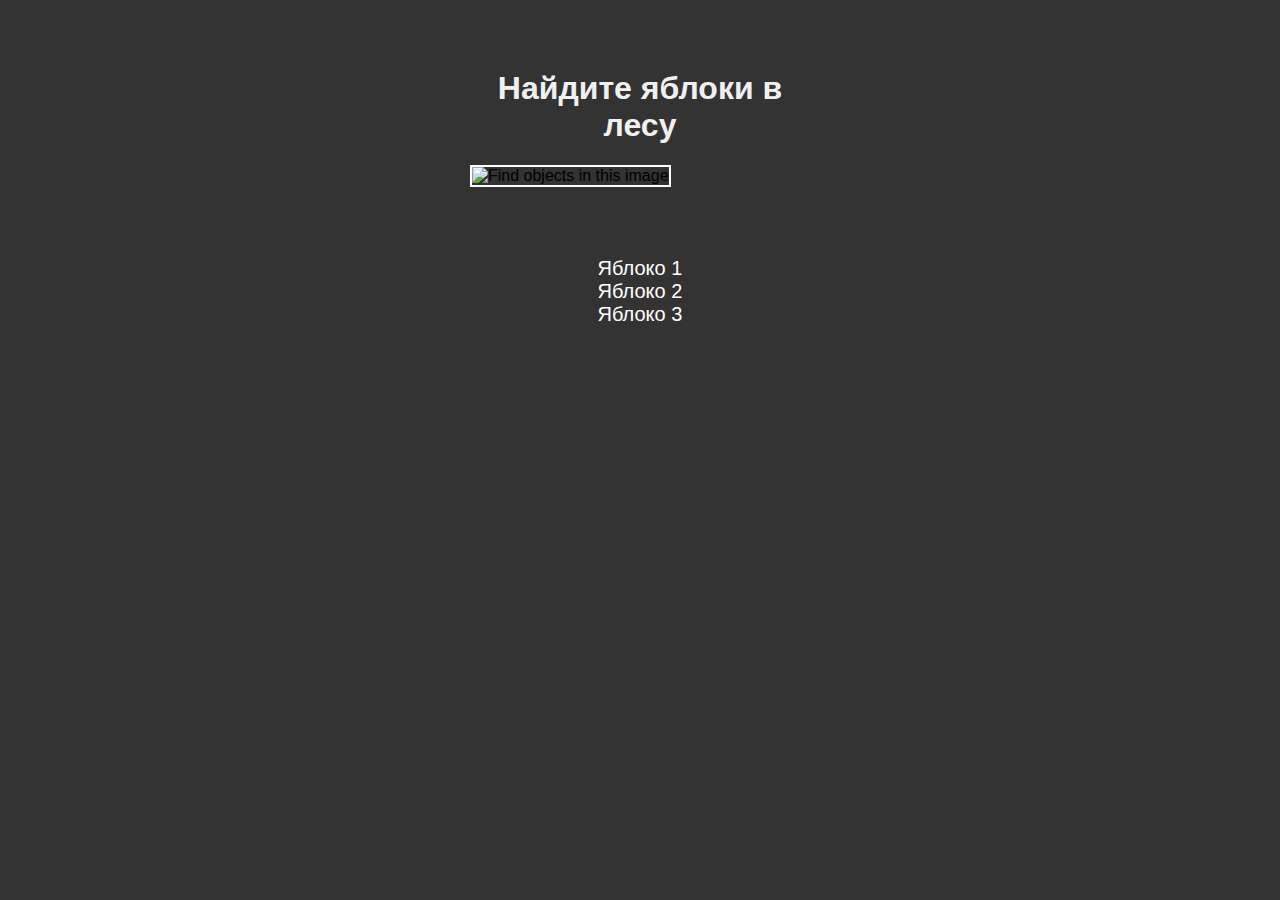
==== index.html @ ac1c29aa "Add files via upload" ====
<!DOCTYPE html>
<html lang="en">
<head>
    <meta charset="UTF-8">
    <meta name="viewport" content="width=device-width, initial-scale=1.0">
    <title>Яблоки в лесу</title>
</head>
<body>
<style>
    body {
        margin: 0;
        padding: 0;
        background: #333;
        font-family: Arial, Helvetica, sans-serif;
    }
    
    #gameContainer {
        width: 340px;
        margin: 70px auto;
    }

    .header {
        color: #f0f0f0;
        text-align: center;
    }
    
    #gameImage {
        border: 2px solid #fff;
        width: 100%;
    }
    
    .target {
        background-image: url(apple.png);
        background-size: cover;
        position: fixed;
        width: 30px;
        height: 30px;
        border-radius: 50%;
        cursor: pointer;
        display: none;
        opacity: 0.7;
    }

    .target-x {
        background-image: url(apple.png);
        background-size: cover;
        position: fixed;
        width: 30px;
        height: 30px;
        border-radius: 50%;
        cursor: pointer;
        display: none;
        opacity: 0.7;
    }
    
    #itemList {
        color: white;
        font-size: 20px;
        margin: 20px;
        text-align: center;
    }
    
    .found {
        text-decoration: line-through;
        color: #888;
        
    }
</style>


<div id="gameContainer">
    <h1 class="header">Найдите яблоки в лесу</h1>
    <img id="gameImage" src="https://img.freepik.com/free-vector/hand-drawn-flat-design-forest-landscape_23-2149157285.jpg?t=st=1733546618~exp=1733550218~hmac=5843b42dddbdd063057203de9327ef281b642b182a531bfc10b80c78b3cf05ee&w=1060" alt="Find objects in this image">
</div>

<div id="itemList"></div>

<script>
    const items = [
        { name: "Яблоко 1", x: -90, y: 360 },
        { name: "Яблоко 2", x: -20, y: 320 },
        // { name: "Банан 33", x: 20, y: 340 },
        { name: "Яблоко 3", x: 90, y: 360 }
    ];

    const itemX = [
        { name: "Банан", x: 20, y: 340 }
    ];
    
    const gameContainer = document.getElementById('gameContainer');
    const itemList = document.getElementById('itemList');
    
    // Create item list
    items.forEach(item => {
        // Create target area
        const target = document.createElement('div');
        target.className = 'target';
        target.style.left = '50%';
        target.style.transform = 'translateX(' + item.x + 'px)';
        target.style.top = item.y + 'px';
        gameContainer.appendChild(target);
        
        // Create list item
        const listItem = document.createElement('div');
        listItem.textContent = item.name;
        listItem.id = 'item-' + item.name.replace(/\s+/g, '-').toLowerCase();
        itemList.appendChild(listItem);
        
        target.addEventListener('click', () => {
            target.style.display = 'none';
            document.getElementById('item-' + item.name.replace(/\s+/g, '-').toLowerCase()).classList.add('found');
            
            // Check if all items found
            const foundItems = document.querySelectorAll('.found').length;
            if (foundItems === items.length) {
                alert('Поздравляем! Вы нашли все яблочки =)');
            }
        });
    });

        // Create item listX
        itemX.forEach(itemX => {
        // Create targetX area
        const targetX = document.createElement('div');
        targetX.className = 'target-x';
        targetX.style.left = '50%';
        targetX.style.transform = 'translateX(' + itemX.x + 'px)';
        targetX.style.top = itemX.y + 'px';
        gameContainer.appendChild(targetX);
        
        targetX.addEventListener('click', () => {
            targetX.style.display = 'none';
            alert('Вы нашли банан :O Попробуйте ещё раз!');
        });
    });

    // Show targets after image loads
    document.getElementById('gameImage').onload = () => {
        document.querySelectorAll('.target').forEach(target => {
        target.style.display = 'block';
    });

        document.querySelectorAll('.target-x').forEach(targetX => {
        targetX.style.display = 'block';
    });
};
</script>
</body>
</html>
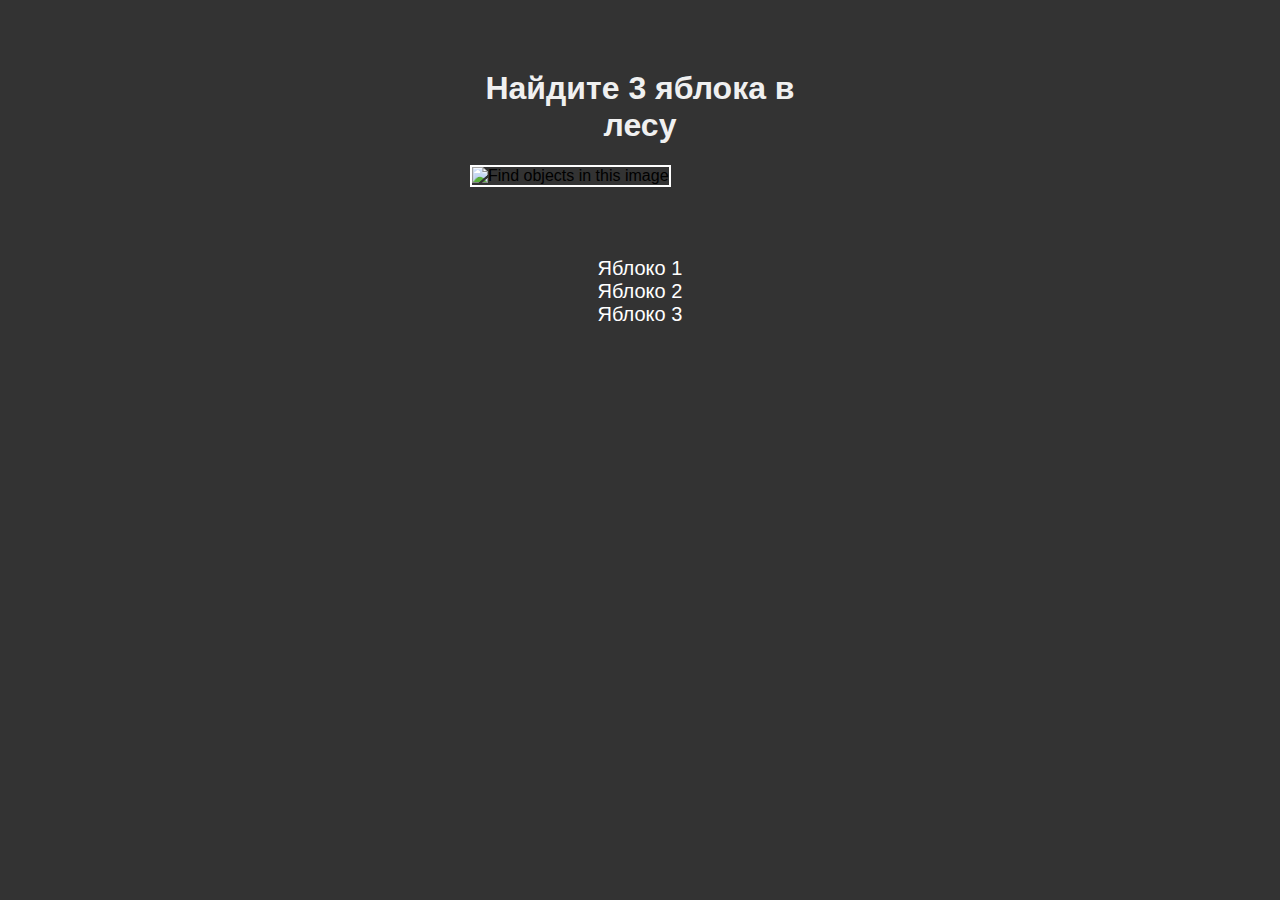
==== commit 01d58dbb: "Update index.html" ====
--- a/index.html
+++ b/index.html
@@ -69,7 +69,7 @@
 
 
 <div id="gameContainer">
-    <h1 class="header">Найдите яблоки в лесу</h1>
+    <h1 class="header">Найдите 3 яблока в лесу</h1>
     <img id="gameImage" src="https://img.freepik.com/free-vector/hand-drawn-flat-design-forest-landscape_23-2149157285.jpg?t=st=1733546618~exp=1733550218~hmac=5843b42dddbdd063057203de9327ef281b642b182a531bfc10b80c78b3cf05ee&w=1060" alt="Find objects in this image">
 </div>
 
@@ -146,4 +146,4 @@
 };
 </script>
 </body>
-</html>+</html>
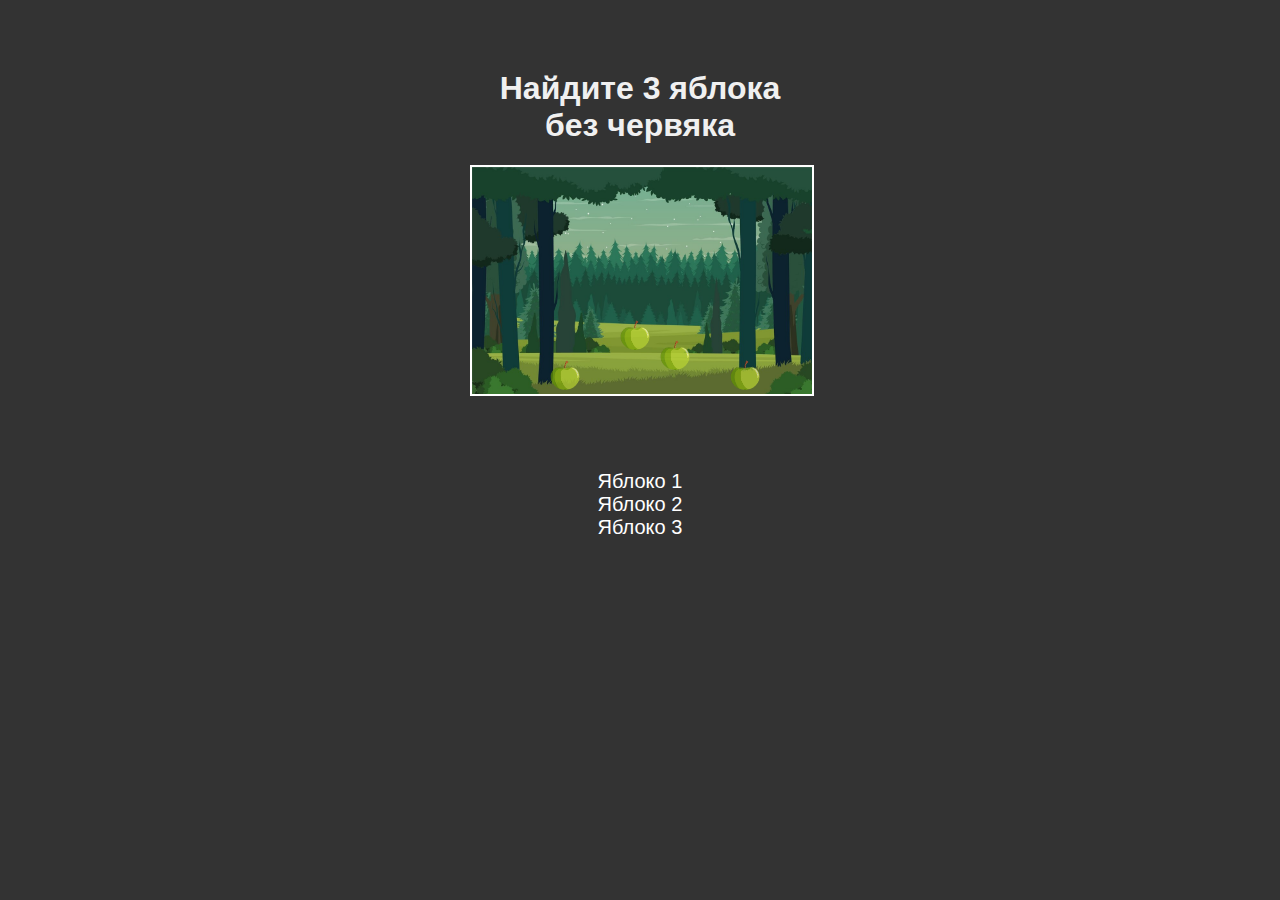
==== commit 3cfbafad: "Add files via upload" ====
--- a/index.html
+++ b/index.html
@@ -30,7 +30,7 @@
     }
     
     .target {
-        background-image: url(apple.png);
+        background-image: url(img/apple.png);
         background-size: cover;
         position: fixed;
         width: 30px;
@@ -42,7 +42,7 @@
     }
 
     .target-x {
-        background-image: url(apple.png);
+        background-image: url(img/apple.png);
         background-size: cover;
         position: fixed;
         width: 30px;
@@ -69,8 +69,8 @@
 
 
 <div id="gameContainer">
-    <h1 class="header">Найдите 3 яблока в лесу</h1>
-    <img id="gameImage" src="https://img.freepik.com/free-vector/hand-drawn-flat-design-forest-landscape_23-2149157285.jpg?t=st=1733546618~exp=1733550218~hmac=5843b42dddbdd063057203de9327ef281b642b182a531bfc10b80c78b3cf05ee&w=1060" alt="Find objects in this image">
+    <h1 class="header">Найдите 3 яблока без червяка</h1>
+    <img id="gameImage" src="img/bg.jpg" alt="Find objects in this image">
 </div>
 
 <div id="itemList"></div>
@@ -79,7 +79,6 @@
     const items = [
         { name: "Яблоко 1", x: -90, y: 360 },
         { name: "Яблоко 2", x: -20, y: 320 },
-        // { name: "Банан 33", x: 20, y: 340 },
         { name: "Яблоко 3", x: 90, y: 360 }
     ];
 
@@ -130,7 +129,7 @@
         
         targetX.addEventListener('click', () => {
             targetX.style.display = 'none';
-            alert('Вы нашли банан :O Попробуйте ещё раз!');
+            alert('Вы нашли яблоко с червяком :O Попробуйте ещё раз!');
         });
     });
 
@@ -146,4 +145,4 @@
 };
 </script>
 </body>
-</html>
+</html>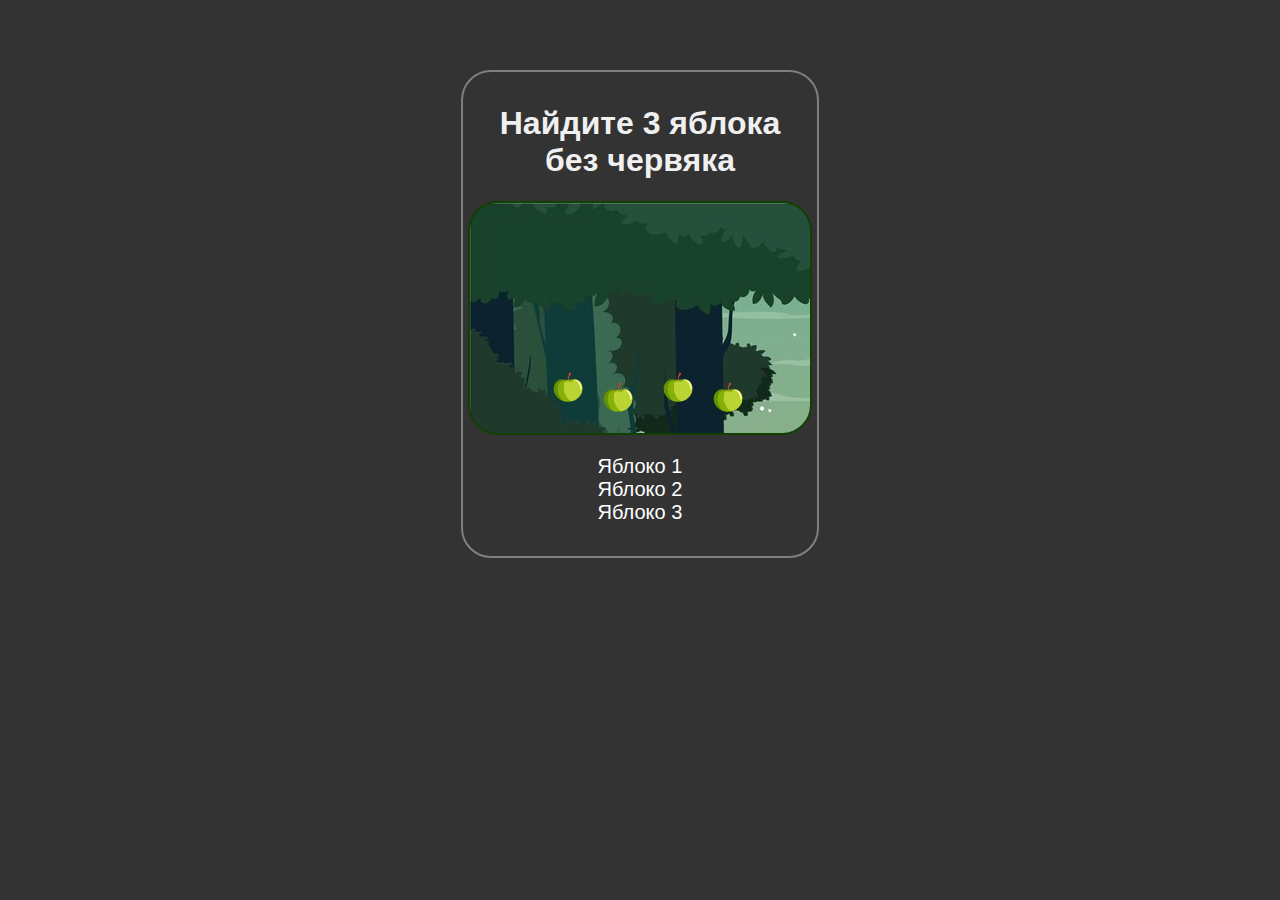
==== commit 8c5ebde6: "Add files via upload" ====
--- a/index.html
+++ b/index.html
@@ -4,145 +4,18 @@
     <meta charset="UTF-8">
     <meta name="viewport" content="width=device-width, initial-scale=1.0">
     <title>Яблоки в лесу</title>
+    <link rel="shortcut icon" href="img/apple.png">
+    <link rel="stylesheet" href="style.css">
 </head>
 <body>
-<style>
-    body {
-        margin: 0;
-        padding: 0;
-        background: #333;
-        font-family: Arial, Helvetica, sans-serif;
-    }
-    
-    #gameContainer {
-        width: 340px;
-        margin: 70px auto;
-    }
-
-    .header {
-        color: #f0f0f0;
-        text-align: center;
-    }
-    
-    #gameImage {
-        border: 2px solid #fff;
-        width: 100%;
-    }
-    
-    .target {
-        background-image: url(img/apple.png);
-        background-size: cover;
-        position: fixed;
-        width: 30px;
-        height: 30px;
-        border-radius: 50%;
-        cursor: pointer;
-        display: none;
-        opacity: 0.7;
-    }
-
-    .target-x {
-        background-image: url(img/apple.png);
-        background-size: cover;
-        position: fixed;
-        width: 30px;
-        height: 30px;
-        border-radius: 50%;
-        cursor: pointer;
-        display: none;
-        opacity: 0.7;
-    }
-    
-    #itemList {
-        color: white;
-        font-size: 20px;
-        margin: 20px;
-        text-align: center;
-    }
-    
-    .found {
-        text-decoration: line-through;
-        color: #888;
-        
-    }
-</style>
-
-
-<div id="gameContainer">
-    <h1 class="header">Найдите 3 яблока без червяка</h1>
-    <img id="gameImage" src="img/bg.jpg" alt="Find objects in this image">
-</div>
-
-<div id="itemList"></div>
-
-<script>
-    const items = [
-        { name: "Яблоко 1", x: -90, y: 360 },
-        { name: "Яблоко 2", x: -20, y: 320 },
-        { name: "Яблоко 3", x: 90, y: 360 }
-    ];
-
-    const itemX = [
-        { name: "Банан", x: 20, y: 340 }
-    ];
-    
-    const gameContainer = document.getElementById('gameContainer');
-    const itemList = document.getElementById('itemList');
-    
-    // Create item list
-    items.forEach(item => {
-        // Create target area
-        const target = document.createElement('div');
-        target.className = 'target';
-        target.style.left = '50%';
-        target.style.transform = 'translateX(' + item.x + 'px)';
-        target.style.top = item.y + 'px';
-        gameContainer.appendChild(target);
-        
-        // Create list item
-        const listItem = document.createElement('div');
-        listItem.textContent = item.name;
-        listItem.id = 'item-' + item.name.replace(/\s+/g, '-').toLowerCase();
-        itemList.appendChild(listItem);
-        
-        target.addEventListener('click', () => {
-            target.style.display = 'none';
-            document.getElementById('item-' + item.name.replace(/\s+/g, '-').toLowerCase()).classList.add('found');
-            
-            // Check if all items found
-            const foundItems = document.querySelectorAll('.found').length;
-            if (foundItems === items.length) {
-                alert('Поздравляем! Вы нашли все яблочки =)');
-            }
-        });
-    });
-
-        // Create item listX
-        itemX.forEach(itemX => {
-        // Create targetX area
-        const targetX = document.createElement('div');
-        targetX.className = 'target-x';
-        targetX.style.left = '50%';
-        targetX.style.transform = 'translateX(' + itemX.x + 'px)';
-        targetX.style.top = itemX.y + 'px';
-        gameContainer.appendChild(targetX);
-        
-        targetX.addEventListener('click', () => {
-            targetX.style.display = 'none';
-            alert('Вы нашли яблоко с червяком :O Попробуйте ещё раз!');
-        });
-    });
-
-    // Show targets after image loads
-    document.getElementById('gameImage').onload = () => {
-        document.querySelectorAll('.target').forEach(target => {
-        target.style.display = 'block';
-    });
-
-        document.querySelectorAll('.target-x').forEach(targetX => {
-        targetX.style.display = 'block';
-    });
-};
-</script>
+    <div id="game-container">
+        <h1 class="header">Найдите 3 яблока без червяка</h1>
+        <div id="game-bg"></div>
+        <img id="worm" src="img/worm.png" alt="">
+        <img id="victory" src="img/victory.png" alt="">
+        <button id="game-button" onclick="restartGame()">Начать заново</button>
+        <div id="itemList"></div>
+    </div>
+    <script src="script.js"></script>
 </body>
 </html>--- a/style.css
+++ b/style.css
@@ -0,0 +1,180 @@
+body {
+    margin: 0;
+    padding: 0;
+    background: #333;
+    font-family: Arial, Helvetica, sans-serif;
+}
+
+#game-container {
+    position: absolute;
+    width: 340px;
+    margin: 70px auto;
+    top: 0;
+    left: 50%;
+    transform: translateX(-50%);
+    display: flex;
+    align-items: center;
+    flex-direction: column;
+    padding: 12px 7px;
+    border: 2px solid #7f7f7f;
+    border-radius: 30px;
+}
+
+.header {
+    color: #f0f0f0;
+    text-align: center;
+}
+
+#game-bg {
+    background-image: url(img/bg.jpg);
+    background-repeat: no-repeat;
+    border: 2px solid #104100;
+    height: 230px;
+    width: 100%;
+    border-radius: 30px;
+    animation: enter 2s ease 0s 1 both;
+}
+
+@keyframes enter {
+0% {
+    background-position: center;
+    background-size: 100%;
+}
+
+100% {
+    background-position: center;
+    background-size: 120%;
+    border: 2px solid #196b00;
+}
+}
+
+#victory {
+    height: 250px;
+    position: absolute;
+    top: 50%;
+    left: 50%;
+    transform: translate(-50%, -50%);
+    z-index: 10;
+    display: none;
+    animation: zoom 1s ease 0s 1 both;
+}
+
+#worm {
+    height: 250px;
+    position: absolute;
+    top: 50%;
+    left: 50%;
+    transform: translate(-50%, -50%);
+    z-index: 10;
+    display: none;
+    animation: zoom 1s ease 0s 1 both;
+}
+
+@keyframes zoom {
+0% {
+    transform: translate(-50%, -50%) scale(0.5);
+}
+
+100% {
+    transform: translate(-50%, -50%) scale(1);
+}
+}
+
+.target {
+    background-image: url(img/apple.png);
+    background-size: cover;
+    position: absolute;
+    width: 30px;
+    height: 30px;
+    border-radius: 50%;
+    cursor: pointer;
+    animation: fall 2s ease 0s 1 both;
+}
+
+@keyframes fall {
+0% {
+    animation-timing-function: ease-in;
+    opacity: 0;
+    transform: translateY(-200px);
+}
+
+38% {
+    animation-timing-function: ease-out;
+    opacity: 1;
+    transform: translateY(0);
+}
+
+55% {
+    animation-timing-function: ease-in;
+    transform: translateY(-65px);
+}
+
+72% {
+    animation-timing-function: ease-out;
+    transform: translateY(0);
+}
+
+81% {
+    animation-timing-function: ease-in;
+    transform: translateY(-28px);
+}
+
+90% {
+    animation-timing-function: ease-out;
+    transform: translateY(0);
+}
+
+95% {
+    animation-timing-function: ease-in;
+    transform: translateY(-8px);
+}
+
+100% {
+    animation-timing-function: ease-out;
+    transform: translateY(0);
+}
+}
+
+.target-x {
+    background-image: url(img/apple.png);
+    background-size: cover;
+    position: absolute;
+    width: 30px;
+    height: 30px;
+    border-radius: 50%;
+    cursor: pointer;
+    animation: fall 2s ease 0s 1 both;
+}
+
+#game-button {
+    margin: 70px 25px 0;
+    padding: 10px 20px;
+    font-size: 18px;
+    font-weight: 500;
+    background: rgb(224, 36, 55);
+    box-shadow: 0px 5px 25px 4px #f444565d;
+    color: rgb(255, 255, 255);
+    border: none;
+    border-radius: 25px;
+    cursor: pointer;
+    transition: all ease 0.3s;
+    display: none;
+}
+
+#game-button:hover {
+    background-color: #00a521;
+    box-shadow: 0px 5px 25px 4px rgba(0, 138, 39, 0.3);
+}
+
+#itemList {
+    color: white;
+    font-size: 20px;
+    margin: 20px;
+    text-align: center;
+}
+
+.found {
+    text-decoration: line-through;
+    color: #888;
+    
+}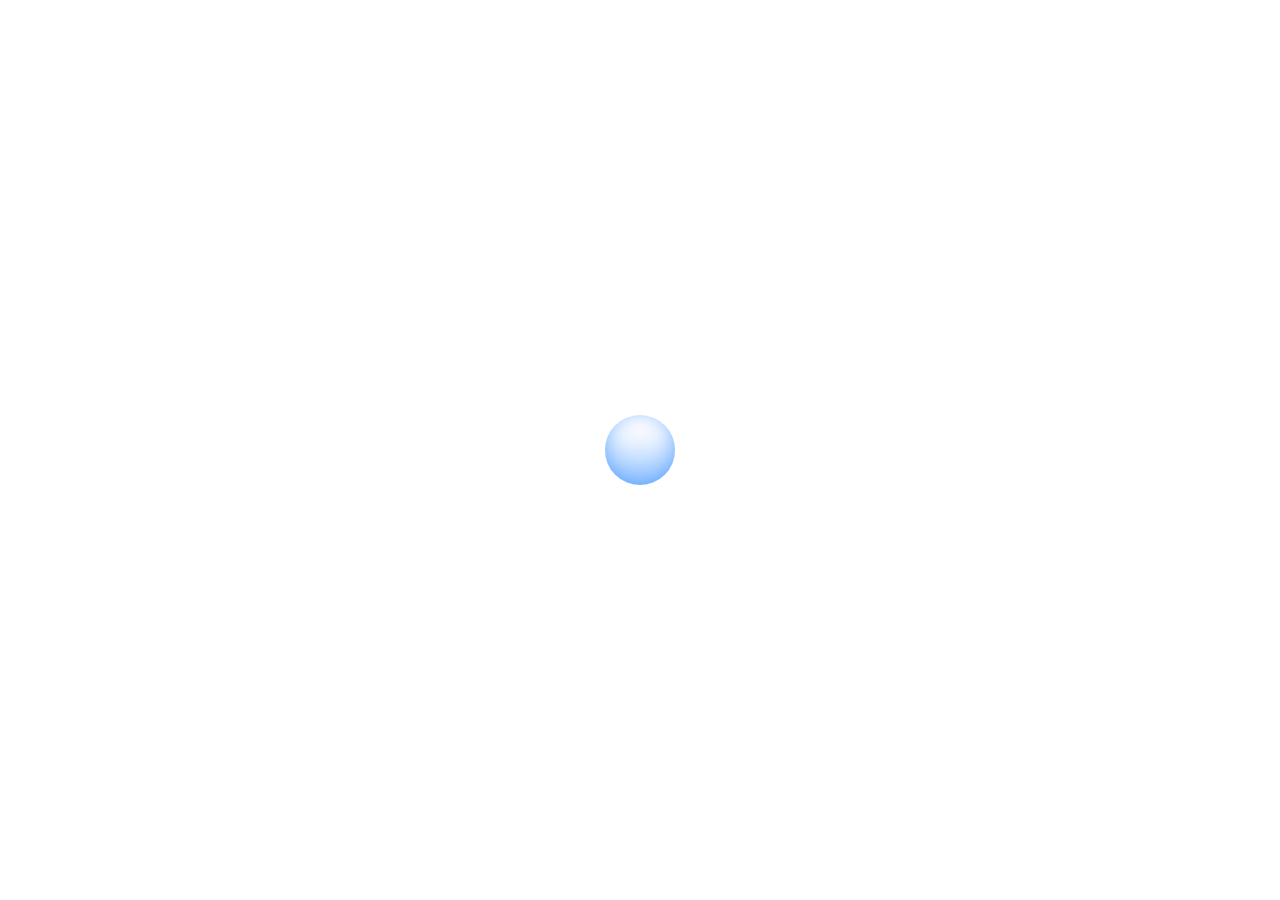
==== commit 54d8b6be: "Add files via upload" ====
--- a/index.html
+++ b/index.html
@@ -1,5 +1,5 @@
 <!DOCTYPE html>
-<html lang="en">
+<html lang="ru">
 <head>
     <meta charset="UTF-8">
     <meta name="viewport" content="width=device-width, initial-scale=1.0">
@@ -8,12 +8,16 @@
     <link rel="stylesheet" href="style.css">
 </head>
 <body>
+    <div id="preloader-container">
+        <span class="preloader"></span>
+    </div>
+
     <div id="game-container">
         <h1 class="header">Найдите 3 яблока без червяка</h1>
         <div id="game-bg"></div>
         <img id="worm" src="img/worm.png" alt="">
         <img id="victory" src="img/victory.png" alt="">
-        <button id="game-button" onclick="restartGame()">Начать заново</button>
+        <button id="game-button" onclick="restartGame()">Играть ещё раз</button>
         <div id="itemList"></div>
     </div>
     <script src="script.js"></script>
--- a/style.css
+++ b/style.css
@@ -3,6 +3,59 @@
     padding: 0;
     background: #333;
     font-family: Arial, Helvetica, sans-serif;
+}
+
+#preloader-container {
+    position: fixed;
+    top: 0;
+    left: 0;
+    height: 100vh;
+    width: 100%;
+    display: flex;
+    align-items: center;
+    justify-content: center;
+    z-index: 40;
+    background-color: rgb(255, 255, 255);
+}
+
+.loaded {
+    animation: hidePl ease both 1.2s;
+}
+
+@keyframes hidePl {
+    0% {
+        visibility: visible;
+        opacity: 1;
+    }
+    50% {
+        visibility: visible;
+        opacity: 1;
+
+    }
+    100% {
+        opacity: 0;
+        visibility: hidden;
+    }
+  }
+
+.preloader {
+    width: 70px;
+    height: 70px;
+    border-radius: 50%;
+    box-shadow: inset 0 0 20px -5px rgba(0, 115, 255, 0.5),inset 0 -40px 40px -20px rgba(0, 115, 255, 0.5);
+    background: linear-gradient(#b7ff5f 120px, transparent 0) no-repeat;
+    animation: fillPl 0.7s ease both;
+    background-position: 0 70px;
+}
+
+@keyframes fillPl {
+    0% , 30% { 
+        background-position: 0 70px;
+    }
+    70% , 100% { 
+        background-position: 0 0;
+        background: linear-gradient(#b7ff5f 120px, transparent 0) no-repeat;
+    }
 }
 
 #game-container {
@@ -32,11 +85,11 @@
     height: 230px;
     width: 100%;
     border-radius: 30px;
-    animation: enter 2s ease 0s 1 both;
+    animation: enter 3s ease 0s 1 both;
 }
 
 @keyframes enter {
-0% {
+25% {
     background-position: center;
     background-size: 100%;
 }
@@ -53,7 +106,7 @@
     position: absolute;
     top: 50%;
     left: 50%;
-    transform: translate(-50%, -50%);
+    transform: translate(-50%, -50%) scale(0.5);
     z-index: 10;
     display: none;
     animation: zoom 1s ease 0s 1 both;
@@ -64,7 +117,7 @@
     position: absolute;
     top: 50%;
     left: 50%;
-    transform: translate(-50%, -50%);
+    transform: translate(-50%, -50%) scale(0.5);
     z-index: 10;
     display: none;
     animation: zoom 1s ease 0s 1 both;
@@ -80,70 +133,59 @@
 }
 }
 
-.target {
+.target, .target-x {
     background-image: url(img/apple.png);
     background-size: cover;
     position: absolute;
-    width: 30px;
-    height: 30px;
+    width: 40px;
+    height: 40px;
     border-radius: 50%;
     cursor: pointer;
-    animation: fall 2s ease 0s 1 both;
+    animation: fall 3s ease 0s 1 both;
 }
 
 @keyframes fall {
-0% {
-    animation-timing-function: ease-in;
-    opacity: 0;
-    transform: translateY(-200px);
-}
-
-38% {
-    animation-timing-function: ease-out;
-    opacity: 1;
-    transform: translateY(0);
-}
-
-55% {
-    animation-timing-function: ease-in;
-    transform: translateY(-65px);
-}
-
-72% {
-    animation-timing-function: ease-out;
-    transform: translateY(0);
-}
-
-81% {
-    animation-timing-function: ease-in;
-    transform: translateY(-28px);
-}
-
-90% {
-    animation-timing-function: ease-out;
-    transform: translateY(0);
-}
-
-95% {
-    animation-timing-function: ease-in;
-    transform: translateY(-8px);
-}
-
-100% {
-    animation-timing-function: ease-out;
-    transform: translateY(0);
-}
-}
-
-.target-x {
-    background-image: url(img/apple.png);
-    background-size: cover;
-    position: absolute;
-    width: 30px;
-    height: 30px;
-    border-radius: 50%;
-    cursor: pointer;
-    animation: fall 2s ease 0s 1 both;
+    25% {
+        animation-timing-function: ease-in;
+        opacity: 0;
+        transform: translateY(-200px);
+    }
+
+    40% {
+        animation-timing-function: ease-out;
+        opacity: 1;
+        transform: translateY(0);
+    }
+
+    50% {
+        animation-timing-function: ease-in;
+        transform: translateY(-70px);
+    }
+
+    60% {
+        animation-timing-function: ease-out;
+        transform: translateY(0);
+    }
+
+    70% {
+        animation-timing-function: ease-in;
+        transform: translateY(-25px);
+    }
+
+    80% {
+        animation-timing-function: ease-out;
+        transform: translateY(0);
+    }
+
+    90% {
+        animation-timing-function: ease-in;
+        transform: translateY(-7px);
+    }
+
+    100% {
+        animation-timing-function: ease-out;
+        transform: translateY(0);
+    }
 }
 
 #game-button {
